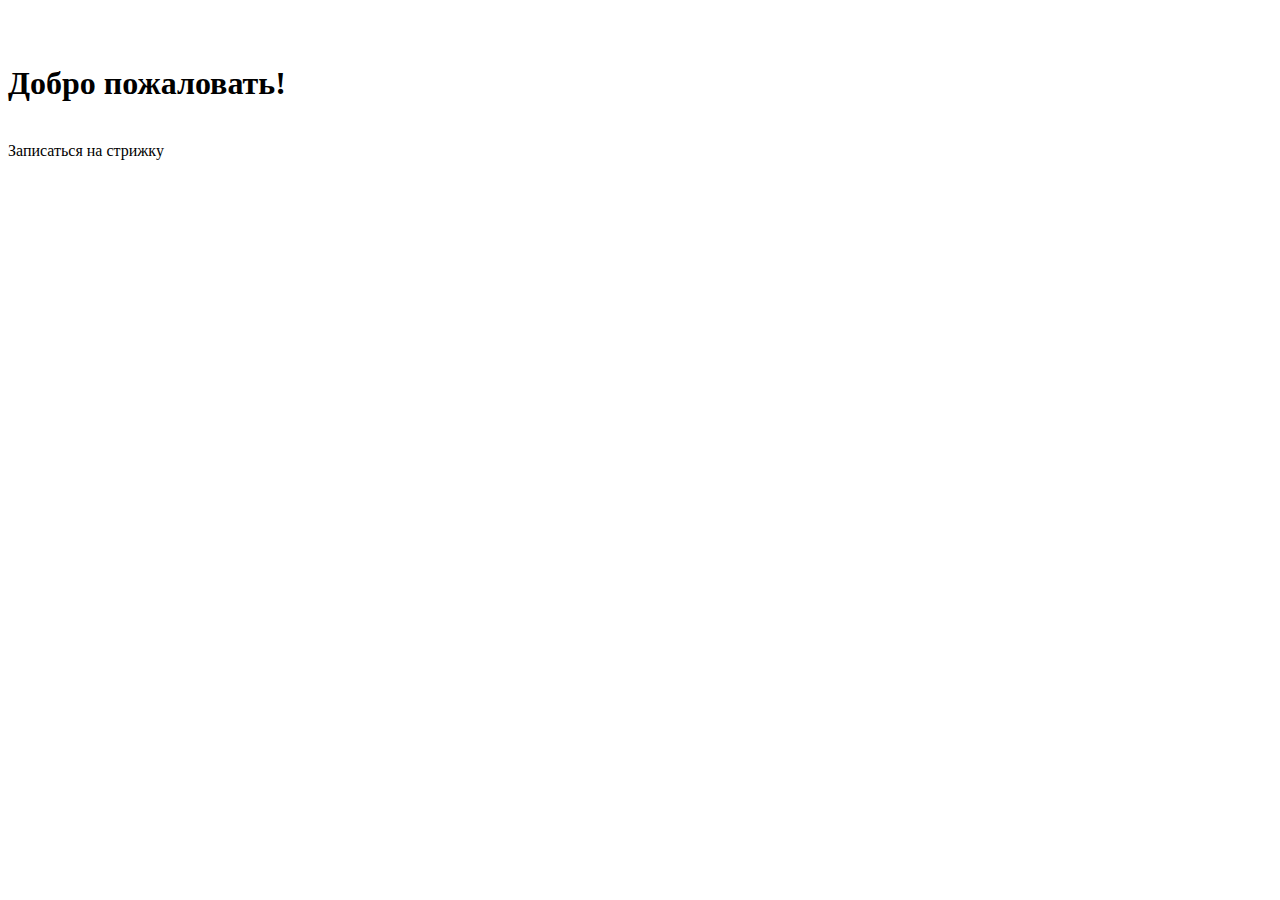
==== src/main/resources/templates/home.html @ ba104903 "Initial commit" ====
<!DOCTYPE html>
<html lang="en"
      xmlns="http://www.w3.org/1999/xhtml"
      xmlns:sec="http://www.thymeleaf.org/extras/spring-security"
      xmlns:th="https://www.thymeleaf.org">
<head th:replace="~{fragments/head :: headFragment}">
    <title id="pageTitle">Home Page</title>
</head>
<body>
    <div th:remove="tag" th:replace="~{fragments/navbar :: navbar}"></div>
    <br>
    <br>

    <div class="container">
        <h1>Добро пожаловать!</h1>

        <h1>

        </h1>
        <br />
        <div sec:authorize="hasAuthority('USER')">
            <a class="btn btn-primary" th:href="@{/procedure/signup}">Записаться на стрижку</a>
        </div>
    </div>

    <div th:remove="tag" th:replace="~{fragments/footer :: footer}"></div>
</body>
</html>
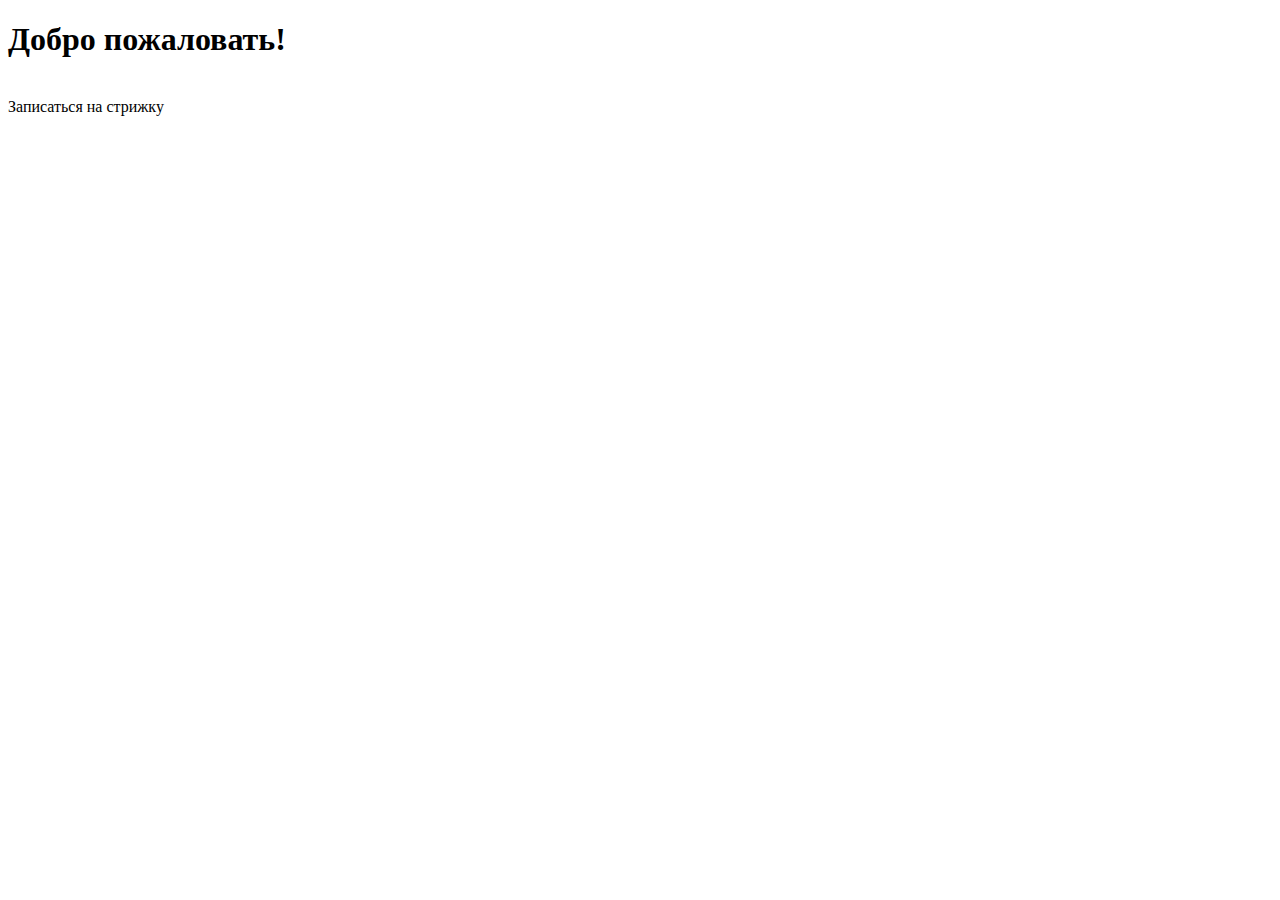
==== commit 9d66a7a2: "Конвертер, но не до конца" ====
--- a/src/main/resources/templates/home.html
+++ b/src/main/resources/templates/home.html
@@ -8,8 +8,7 @@
 </head>
 <body>
     <div th:remove="tag" th:replace="~{fragments/navbar :: navbar}"></div>
-    <br>
-    <br>
+
 
     <div class="container">
         <h1>Добро пожаловать!</h1>
